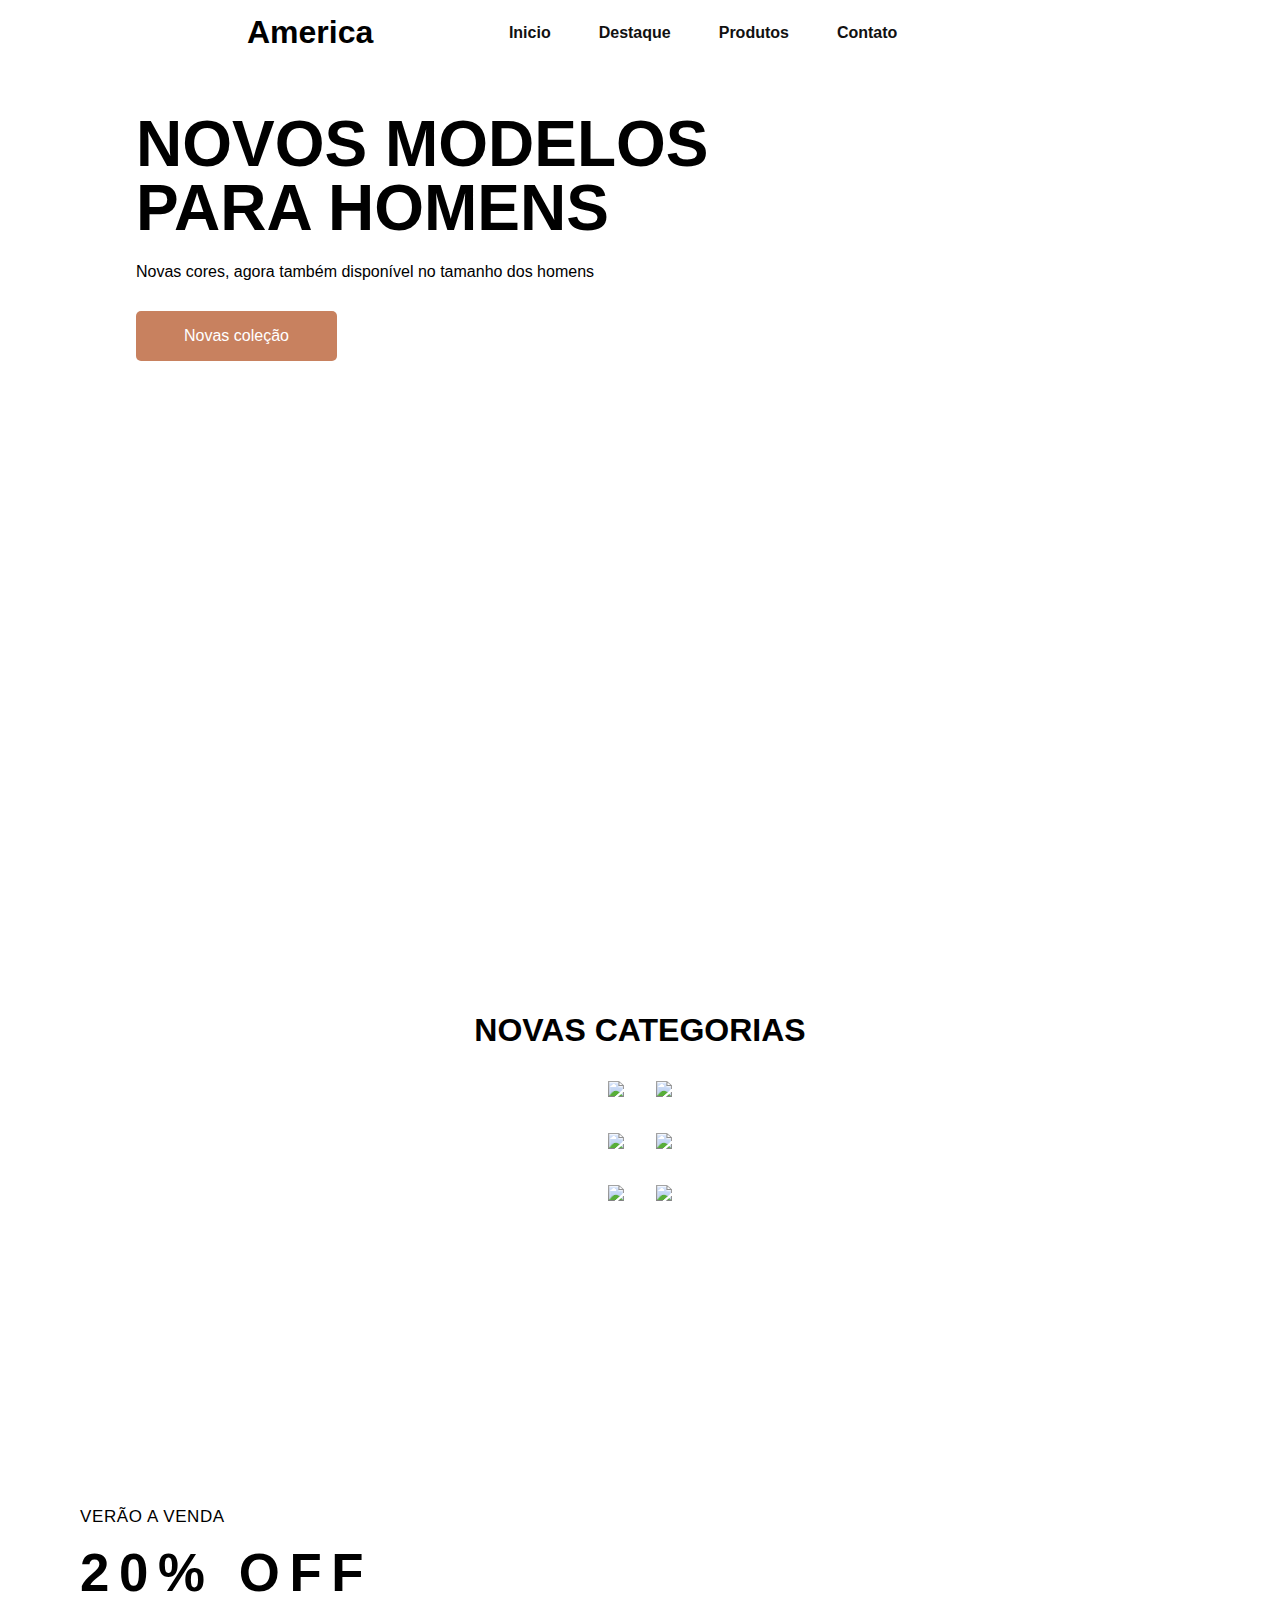
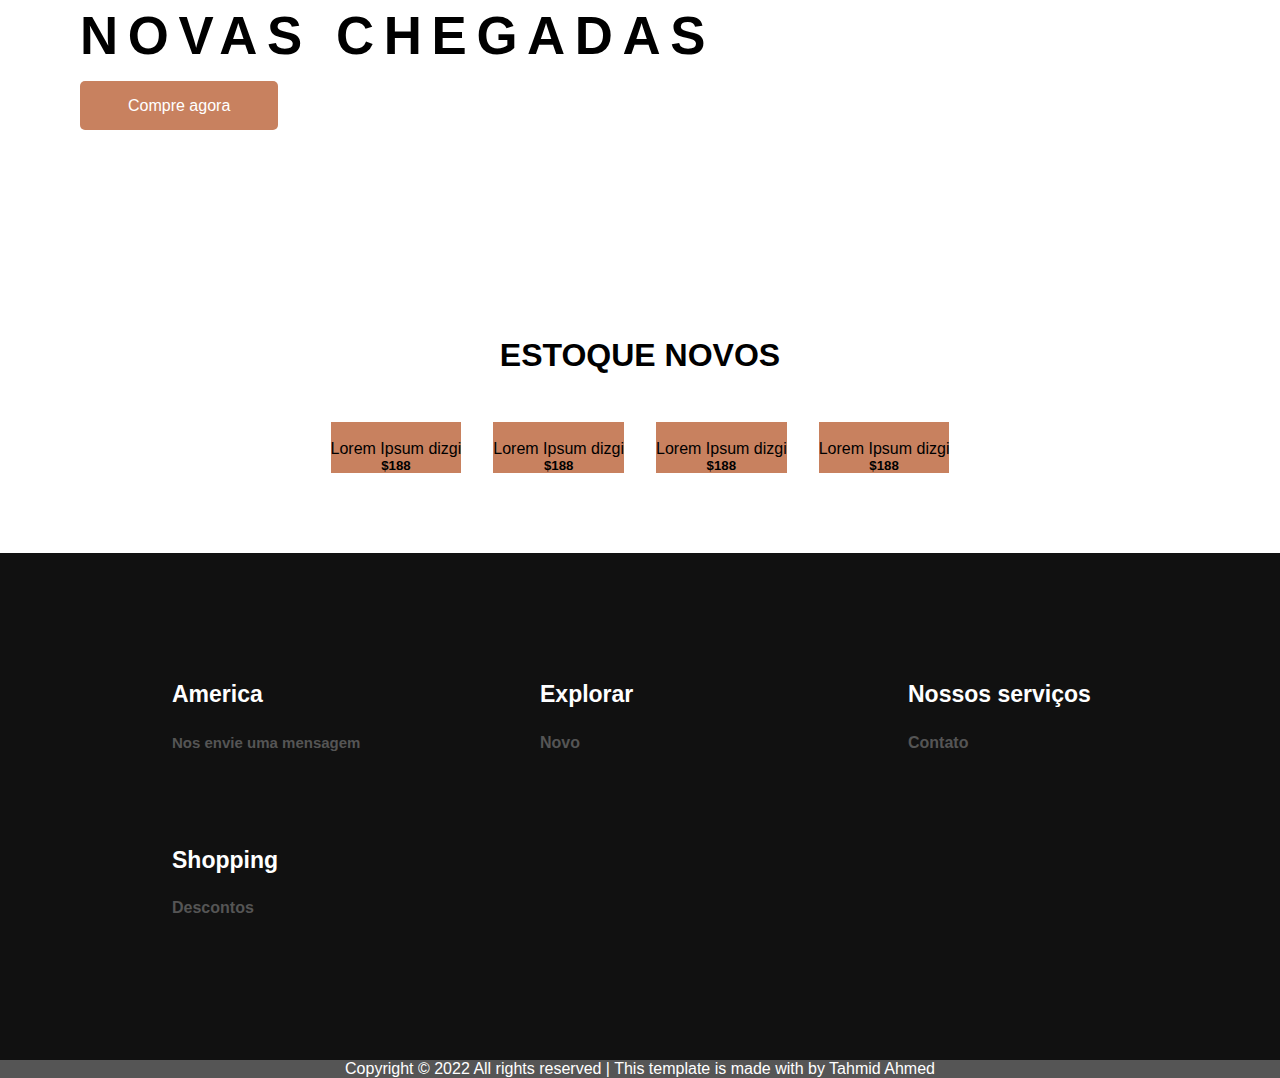
==== index.html @ a67a37e6 "Add files via upload" ====
<!DOCTYPE html>
<html lang="en">
<head>
    <meta charset="UTF-8">
    <meta http-equiv="X-UA-Compatible" content="IE=edge">
    <meta name="viewport" content="width=device-width, initial-scale=1.0">
    <link rel="stylesheet" href="style.css">
    <title>Document</title>
</head>
<body>

    <div class="background">
        <header>
            <div class="logo">
                <h1>America</h1>
            </div><!--logo-->

            <div class="cabeçalho-link">
                <li>
                    <a href="#">Inicio</a>
                </li>
                <li>
                    <a href="#">Destaque</a>
                </li>
                <li>
                    <a href="#">Produtos</a>
                </li>
                <li>
                    <a href="#">Contato</a>
                </li>
            </div><!--cabeçalho-link-->
            <div class="icon"><span><ion-icon name="bag-outline"></ion-icon></span></div><!--icon-->
        </header>

        <div class="Meio">
            <h1>NOVOS MODELOS</h1>
            <h1>PARA HOMENS</h1>
            <P>Novas cores, agora também disponível no tamanho dos homens</P>
            <button>Novas coleção</button>
        </div><!--Meio-->
    </div><!--background-->

    <section>
        <h1>NOVAS CATEGORIAS</h1>
        <div class="Container-card-1">
            <div class="cards">
                <img src="img/Luck -1.png">
            </div><!--cards-->

            <div class="cards">
                <img src="img/Luck-2.png">
            </div><!--cards-->
        </div><!--Container-card-1-->

        <div class="Container-card-1">
            <div class="cards">
                <img src="img/Untitled - 2.png">
            </div><!--cards-->

            <div class="cards">
                <img src="img/luck-4.png">
            </div><!--cards-->
        </div><!--Container-card-1-->

        <div class="Container-card-1">
            <div class="cards">
                <img src="img/Untitled-3.png">
            </div><!--cards-->

            <div class="cards">
                <img src="img/Untitled - 1.png">
            </div><!--cards-->
        </div><!--Container-card-1-->
    </section>

    <section class="cta">
        <div class="text-cta">
            <h6>VERÃO A VENDA</h6>
            <h4>20% OFF<br>NOVAS CHEGADAS</h4>
            <a href="#" class="btn">Compre agora</a>
        </div><!--text-cta-->
    </section><!--cta-->

    <section>
        <h1>ESTOQUE NOVOS</h1>
        <div class="Container-roupas">
            <div class="roupa">
                 <img src="img/roupa1.jpg" alt="">
                <p>Lorem Ipsum dizgi</p>
                <h5>$188</h5>
                <ion-icon name="cart-outline"></ion-icon>
            </div><!--roupa-->


           <div class="roupa">
            <img src="img/tren2.jpg" alt="">
           <p>Lorem Ipsum dizgi</p>
           <h5>$188</h5>
           <span><ion-icon name="cart-outline"></ion-icon></span>
       </div><!--roupa-->

       <div class="roupa">
        <img src="img/tren3.jpg" alt="">
       <p>Lorem Ipsum dizgi</p>
       <h5>$188</h5>
       <ion-icon name="cart-outline"></ion-icon>
    </div><!--roupa-->

   <div class="roupa">
     <img src="img/tren4.jpg" alt="">
    <p>Lorem Ipsum dizgi</p>
    <h5>$188</h5><ion-icon name="cart-outline"></ion-icon>
  </div><!--roupa-->
 </div><!--container-roupas-->
    </section>

    <section class="Contato" id="Contato">
		<div class="meio-contato">
			<h3>America</h3>
			<h5>Nos envie uma mensagem</h5>
			<div class="icons">
				<a href="#"><i class='bx bxl-facebook-square' ></i></a>
				<a href="#"><i class='bx bxl-instagram-alt' ></i></a>
				<a href="#"><i class='bx bxl-twitter' ></i></a>
			</div>
		</div>

		<div class="meio-contato">
			<h3>Explorar</h3>
			<li><a href="#novo">Novo</a></li>
		</div>

		<div class="meio-contato">
			<h3>Nossos serviços</h3>
			<li><a href="#">Contato</a></li>
		</div>

		<div class="meio-contato">
			<h3>Shopping</h3>
			<li><a href="#">Descontos</a></li>
		</div>

	</section>

	<div class="last-text">
		<p>Copyright © 2022 All rights reserved | This template is made with  by Tahmid Ahmed</p>
	</div>




    
    <script src="https://unpkg.com/scrollreveal"></script>
    <script type="module" src="https://unpkg.com/ionicons@5.5.2/dist/ionicons/ionicons.esm.js"></script>
    <script nomodule src="https://unpkg.com/ionicons@5.5.2/dist/ionicons/ionicons.js"></script>
    <script src="js/script.js"></script>
</body>
</html>
---- style.css ----
*{
    margin: 0;
    padding: 0;
    box-sizing: border-box;
    font-family: 'Open Sans', sans-serif;
    text-decoration: none;
    list-style: none;
    
}


.background{
    background-image: url(img/background.jpg);
    background-repeat: no-repeat;
    background-size: cover;
    background-position: center top;
    width: 100%;
    max-width: 100%;
    height: 100vh;
}

header{
    display: flex;
    justify-content: space-around;
    padding-top: 1rem;
    align-items: center;
    text-align: center;
    width: 100%;
    top: 0;
    right: 0;
    z-index: 1000;
    position: fixed;
    background: transparent;
    transition: all .35s ease;
    background-color: #fff;
    padding: 14px 14%;
}


.logo{
    font-weight: 500;
    font-size: 1rem;
}

.cabeçalho-link{
    display: flex;
    gap: 3rem;
}

.cabeçalho-link a{
    color: #111;
    font-weight: 700;
    transition: 0.3s;
}

.cabeçalho-link a:hover{
    color: #c8815f;
}

.icon span{
    font-size: 2rem;
    cursor: pointer;
}

.icon span:hover{
    color: #c8815f;
}

.Meio{
    padding: 7rem 0 0 8.5rem;
    line-height: 4rem;
}

.Meio h1{
    font-size: 4rem;
    
}

.Meio button{
    background-color: #c8815f;
    padding: 1rem 3rem 1rem 3rem;
    border: none;
    border-radius: 5px;
    color: #fff;
   font-size: 1rem;
   cursor: pointer;
   transition: 0.3s;

}

.Meio button:hover{
      background-color: #111;
      transform: scaleY(1.2);
}

section{
    padding-top: 7rem;
}

section h1{
    align-items: center;
    text-align: center;
    font-size: 2rem;

}

.Container-card-1{
    display: flex;
    justify-content: center;
    flex-wrap: wrap;
    gap: 2rem;
    padding-top: 2rem;
   
}

.cards img{
    width: 450px;
    height: auto;
    transition: 0.35s ease;
    
}

.cards img:hover{
     transform: scale(0.9) translateY(-5px);
     cursor: pointer;
   
     
}

.cta{
    height: 60vh;
    width: 100%;
    background: url(../img/ffffc.png);
    background-size: cover;
    background-position: center;
    display: flex;
    align-items: center;
    margin-top: 5rem;
}

.text-cta{
    padding-left: 5rem;
}

.text-cta h6{
    font-size: 17px;
	font-weight: 500;
	letter-spacing: .6px;
	margin-bottom: 14px;

}

.text-cta h4{
    font-size: 3.3rem;
	line-height: 1.2;
	letter-spacing: .6rem;
	margin-bottom: 30px;
}

.text-cta a{
    background-color: #c8815f;
    padding: 1rem 3rem 1rem 3rem;
    border: none;
    border-radius: 5px;
    color: #fff;
   font-size: 1rem;
   cursor: pointer;
   transition: 0.3s;
}

.text-cta a:hover{
    background-color: #111;
      transform: scaleY(1.2);

}

.Container-roupas{
    display: flex;
    flex-wrap: wrap;
    justify-content: center;
    gap: 2rem;
    align-items: center;
    text-align: center;
    margin-top: 3rem;
    
}

.Container-roupas img:hover{
    transform: scale(0.9) translateY(-5px);
    cursor: pointer;
    transition: 0.3s;

}

.roupa img{
    width: 250px;
    height: auto;
}

.roupa{
    background-color: #c8815f;
    color: #000;
}

.Marcas{
    margin-top: 10rem;
    cursor: pointer;
    align-items: center;
    text-align: center;
}

.Marcas img{
    width: 180px;
    height: auto;
    background-color: aliceblue;
}

#Contato{
    display: flex;
    gap: 5rem;
    justify-content: space-around;
    background-color: #111;
    padding: 8rem;
    margin-top: 5rem;
    display: grid;
	grid-template-columns: repeat(auto-fit, minmax(200px, auto));
}

.meio-contato h3{
    color: #fff;
    font-size: 23px;
    margin-bottom: 1.6rem;
}

.meio-contato h5{
    font-size: 15px;
    font-weight: 600;
    color: #555;
}

.meio-contato li{
    margin-bottom: 15px;
}

.meio-contato li a{
    display: block;
    color: #555;
    font-weight: 600;
    transition: all .35s ease;
}

.last-text{
    text-align: center;
    background-color: #555;
    color: #fff;
}
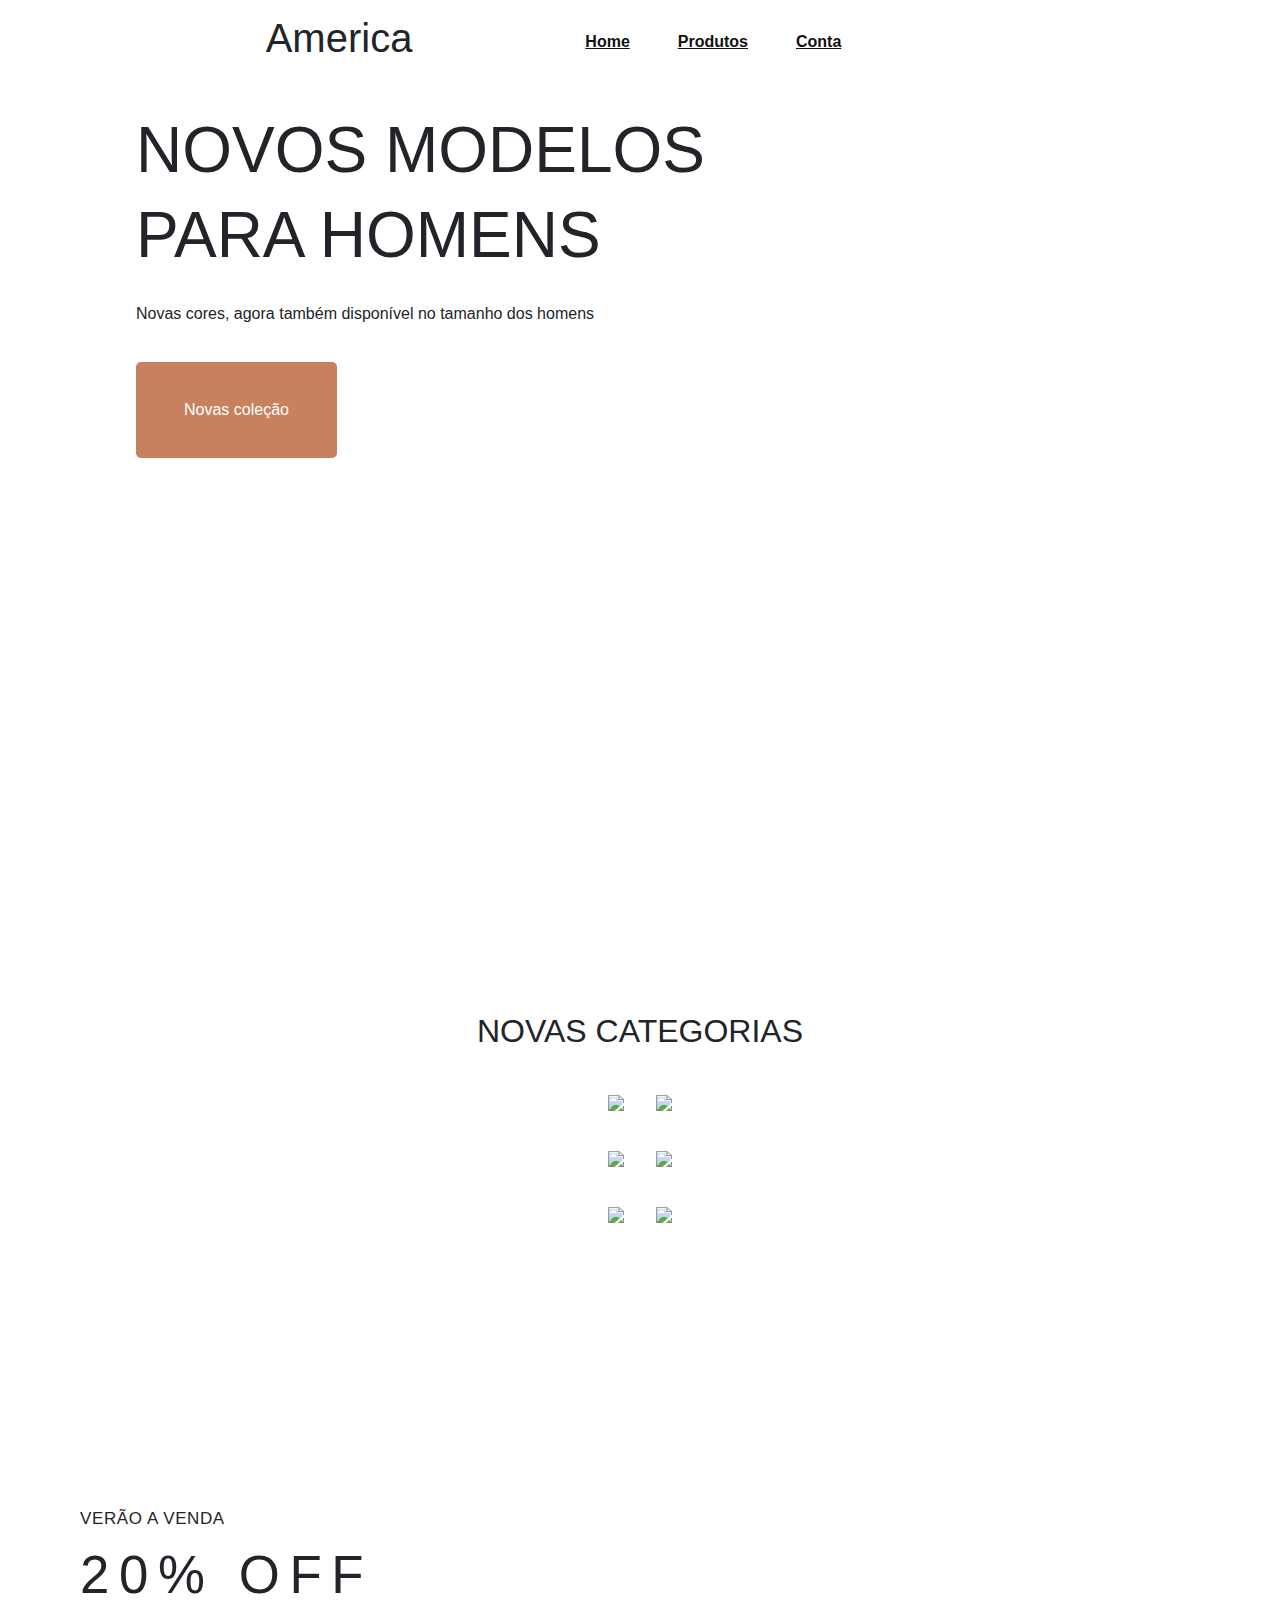
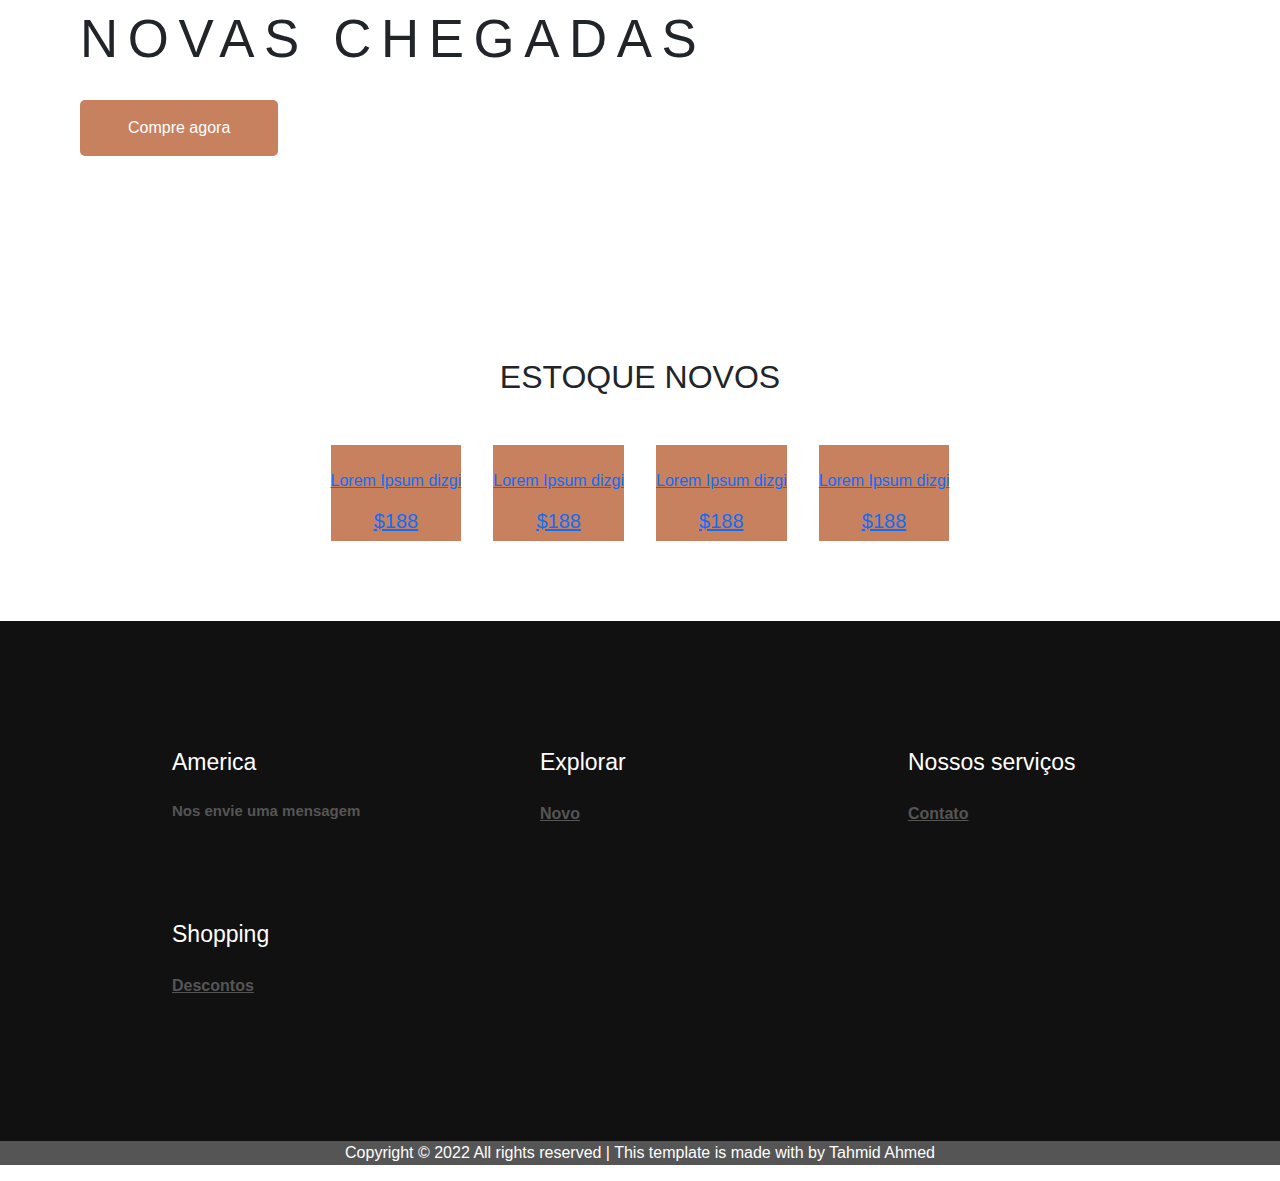
==== commit 91bf8907: "Add files via upload" ====
--- a/index.html
+++ b/index.html
@@ -4,7 +4,9 @@
     <meta charset="UTF-8">
     <meta http-equiv="X-UA-Compatible" content="IE=edge">
     <meta name="viewport" content="width=device-width, initial-scale=1.0">
-    <link rel="stylesheet" href="style.css">
+    <link rel="stylesheet" href="index.css">
+    <link href="https://cdn.jsdelivr.net/npm/bootstrap@5.3.3/dist/css/bootstrap.min.css" rel="stylesheet" integrity="sha384-QWTKZyjpPEjISv5WaRU9OFeRpok6YctnYmDr5pNlyT2bRjXh0JMhjY6hW+ALEwIH" crossorigin="anonymous">
+    <script src="https://cdn.jsdelivr.net/npm/bootstrap@5.3.3/dist/js/bootstrap.bundle.min.js" integrity="sha384-YvpcrYf0tY3lHB60NNkmXc5s9fDVZLESaAA55NDzOxhy9GkcIdslK1eN7N6jIeHz" crossorigin="anonymous"></script>
     <title>Document</title>
 </head>
 <body>
@@ -17,19 +19,19 @@
 
             <div class="cabeçalho-link">
                 <li>
-                    <a href="#">Inicio</a>
+                    <a href="index.html">Home</a>
                 </li>
                 <li>
-                    <a href="#">Destaque</a>
+                    <a href="produtos.html">Produtos</a>
                 </li>
+                
                 <li>
-                    <a href="#">Produtos</a>
+                    <a href="login.html">Conta</a>
                 </li>
-                <li>
-                    <a href="#">Contato</a>
-                </li>
+                
             </div><!--cabeçalho-link-->
-            <div class="icon"><span><ion-icon name="bag-outline"></ion-icon></span></div><!--icon-->
+            
+           <a href="Sacola.html"> <div class="icon"><span><ion-icon name="bag-outline"></ion-icon></span></div><!--icon--></a>
         </header>
 
         <div class="Meio">
@@ -77,7 +79,7 @@
         <div class="text-cta">
             <h6>VERÃO A VENDA</h6>
             <h4>20% OFF<br>NOVAS CHEGADAS</h4>
-            <a href="#" class="btn">Compre agora</a>
+            <a href="produtos.html" class="btn">Compre agora</a>
         </div><!--text-cta-->
     </section><!--cta-->
 
@@ -85,31 +87,39 @@
         <h1>ESTOQUE NOVOS</h1>
         <div class="Container-roupas">
             <div class="roupa">
+                <a href="produtos.html">
                  <img src="img/roupa1.jpg" alt="">
                 <p>Lorem Ipsum dizgi</p>
                 <h5>$188</h5>
                 <ion-icon name="cart-outline"></ion-icon>
+                </a>
             </div><!--roupa-->
 
 
            <div class="roupa">
+            <a href="produtos.html">
             <img src="img/tren2.jpg" alt="">
            <p>Lorem Ipsum dizgi</p>
            <h5>$188</h5>
            <span><ion-icon name="cart-outline"></ion-icon></span>
+            </a>
        </div><!--roupa-->
 
        <div class="roupa">
+        <a href="produtos.html">
         <img src="img/tren3.jpg" alt="">
        <p>Lorem Ipsum dizgi</p>
        <h5>$188</h5>
        <ion-icon name="cart-outline"></ion-icon>
+     </a>
     </div><!--roupa-->
 
    <div class="roupa">
+    <a href="produtos.html">
      <img src="img/tren4.jpg" alt="">
     <p>Lorem Ipsum dizgi</p>
     <h5>$188</h5><ion-icon name="cart-outline"></ion-icon>
+    </a>
   </div><!--roupa-->
  </div><!--container-roupas-->
     </section>
--- a/index.css
+++ b/index.css
@@ -0,0 +1,257 @@
+*{
+    margin: 0;
+    padding: 0;
+    box-sizing: border-box;
+    font-family: 'Open Sans', sans-serif;
+    text-decoration: none;
+    list-style: none;
+    
+}
+
+
+.background{
+    background-image: url(img/background.jpg);
+    background-repeat: no-repeat;
+    background-size: cover;
+    background-position: center top;
+    width: 100%;
+    max-width: 100%;
+    height: 100vh;
+}
+
+header{
+    display: flex;
+    justify-content: space-around;
+    padding-top: 1rem;
+    align-items: center;
+    text-align: center;
+    width: 100%;
+    top: 0;
+    right: 0;
+    z-index: 1000;
+    position: fixed;
+    background: transparent;
+    transition: all .35s ease;
+    background-color: #fff;
+    padding: 14px 14%;
+}
+
+
+.logo{
+    font-weight: 500;
+    font-size: 1rem;
+}
+
+.cabeçalho-link{
+    display: flex;
+    gap: 3rem;
+}
+
+.cabeçalho-link a{
+    color: #111;
+    font-weight: 700;
+    transition: 0.3s;
+}
+
+.cabeçalho-link a:hover{
+    color: #c8815f;
+}
+
+.icon span{
+    font-size: 2rem;
+    cursor: pointer;
+    color: #000;
+}
+
+.icon span:hover{
+    color: #c8815f;
+}
+
+.Meio{
+    padding: 7rem 0 0 8.5rem;
+    line-height: 4rem;
+}
+
+.Meio h1{
+    font-size: 4rem;
+    
+}
+
+.Meio button{
+    background-color: #c8815f;
+    padding: 1rem 3rem 1rem 3rem;
+    border: none;
+    border-radius: 5px;
+    color: #fff;
+   font-size: 1rem;
+   cursor: pointer;
+   transition: 0.3s;
+
+}
+
+.Meio button:hover{
+      background-color: #111;
+      transform: scaleY(1.2);
+}
+
+section{
+    padding-top: 7rem;
+}
+
+section h1{
+    align-items: center;
+    text-align: center;
+    font-size: 2rem;
+
+}
+
+.Container-card-1{
+    display: flex;
+    justify-content: center;
+    flex-wrap: wrap;
+    gap: 2rem;
+    padding-top: 2rem;
+   
+}
+
+.cards img{
+    width: 450px;
+    height: auto;
+    transition: 0.35s ease;
+    
+}
+
+.cards img:hover{
+     transform: scale(0.9) translateY(-5px);
+     cursor: pointer;
+   
+     
+}
+
+.cta{
+    height: 60vh;
+    width: 100%;
+    background: url(../img/ffffc.png);
+    background-size: cover;
+    background-position: center;
+    display: flex;
+    align-items: center;
+    margin-top: 5rem;
+}
+
+.text-cta{
+    padding-left: 5rem;
+}
+
+.text-cta h6{
+    font-size: 17px;
+	font-weight: 500;
+	letter-spacing: .6px;
+	margin-bottom: 14px;
+
+}
+
+.text-cta h4{
+    font-size: 3.3rem;
+	line-height: 1.2;
+	letter-spacing: .6rem;
+	margin-bottom: 30px;
+}
+
+.text-cta a{
+    background-color: #c8815f;
+    padding: 1rem 3rem 1rem 3rem;
+    border: none;
+    border-radius: 5px;
+    color: #fff;
+   font-size: 1rem;
+   cursor: pointer;
+   transition: 0.3s;
+}
+
+.text-cta a:hover{
+    background-color: #111;
+      transform: scaleY(1.2);
+
+}
+
+.Container-roupas{
+    display: flex;
+    flex-wrap: wrap;
+    justify-content: center;
+    gap: 2rem;
+    align-items: center;
+    text-align: center;
+    margin-top: 3rem;
+    
+}
+
+.Container-roupas img:hover{
+    transform: scale(0.9) translateY(-5px);
+    cursor: pointer;
+    transition: 0.3s;
+
+}
+
+.roupa img{
+    width: 250px;
+    height: auto;
+}
+
+.roupa{
+    background-color: #c8815f;
+    color: #000;
+}
+
+.Marcas{
+    margin-top: 10rem;
+    cursor: pointer;
+    align-items: center;
+    text-align: center;
+}
+
+.Marcas img{
+    width: 180px;
+    height: auto;
+    background-color: aliceblue;
+}
+
+#Contato{
+    display: flex;
+    gap: 5rem;
+    justify-content: space-around;
+    background-color: #111;
+    padding: 8rem;
+    margin-top: 5rem;
+    display: grid;
+	grid-template-columns: repeat(auto-fit, minmax(200px, auto));
+}
+
+.meio-contato h3{
+    color: #fff;
+    font-size: 23px;
+    margin-bottom: 1.6rem;
+}
+
+.meio-contato h5{
+    font-size: 15px;
+    font-weight: 600;
+    color: #555;
+}
+
+.meio-contato li{
+    margin-bottom: 15px;
+}
+
+.meio-contato li a{
+    display: block;
+    color: #555;
+    font-weight: 600;
+    transition: all .35s ease;
+}
+
+.last-text{
+    text-align: center;
+    background-color: #555;
+    color: #fff;
+}